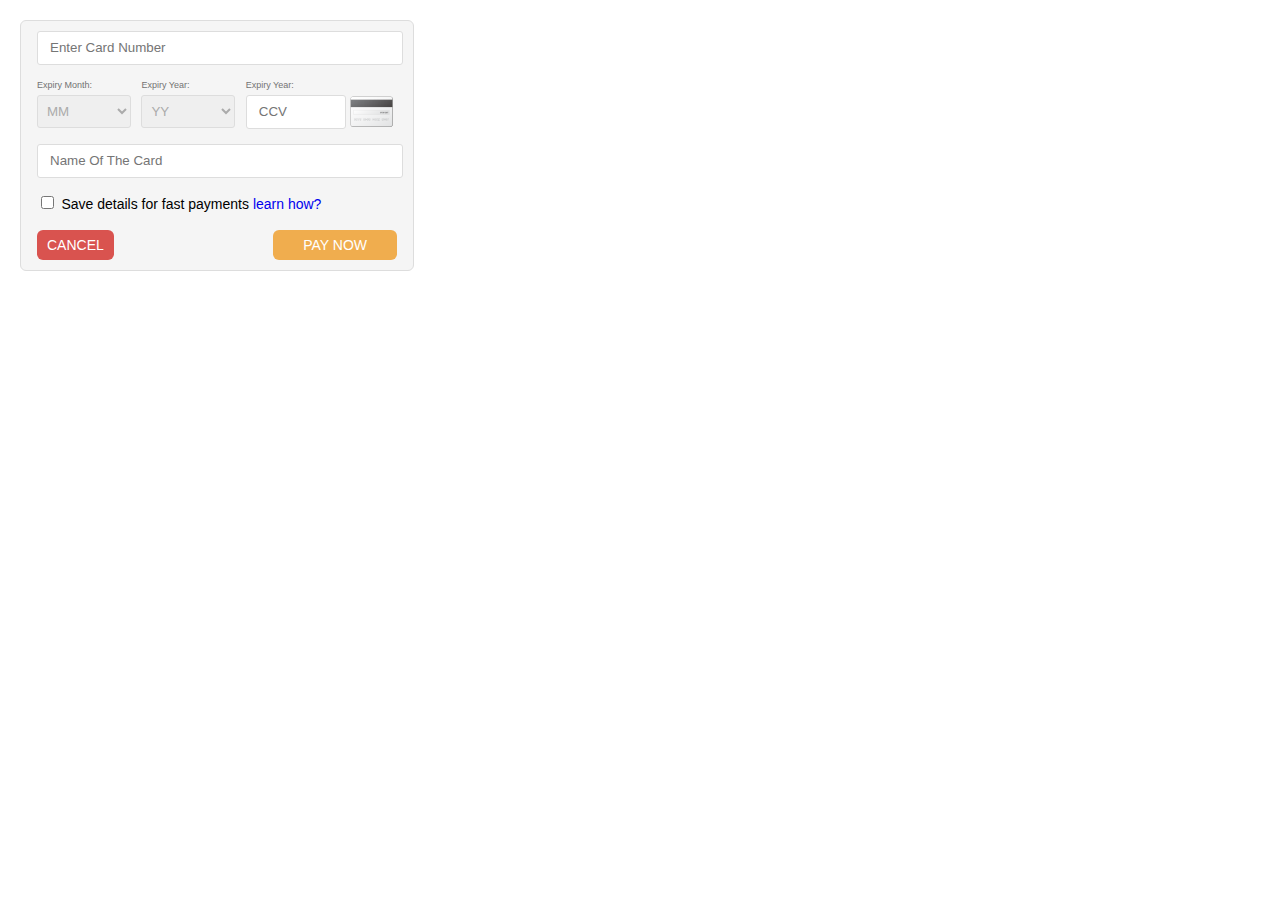
==== credit-card/index.html @ da6d004e "dom3" ====
<!doctype html>
<html>
    <head>
         <title>credit card form</title>
         <meta charset="UTF-8">
				 <link rel="stylesheet" href="css/styles.css" type="text/css" media="screen, projection" />
    </head>
   <body>
       <div class="card-form">
			      <input type="text" id="card-number" name="credit-card-number" class="cc-number" placeholder="Enter Card Number">
						<div class="cc-info">
						    <div id="month-cc">
								<label for="expiry-month">Expiry Month:</label>
								<select id="expiry-month">
								<option selected value=''>MM</option>
    						<option value='1'>Janaury</option>
    						<option value='2'>February</option>
    						<option value='3'>March</option>
    						<option value='4'>April</option>
    						<option value='5'>May</option>
    						<option value='6'>June</option>
    						<option value='7'>July</option>
    						<option value='8'>August</option>
    						<option value='9'>September</option>
    						<option value='10'>October</option>
    						<option value='11'>November</option>
    						<option value='12'>December</option>
    						</select> 
								</div>
								
								<div id="year-cc">
								<label for="expiry-year">Expiry Year:</label> 
								<select id="expiry-year">
								<option selected value=''>YY</option>
    						<option value='1'>2016</option>
    						<option value='2'>2017</option>
    						<option value='3'>2018</option>
    						<option value='4'>2019</option>
    						<option value='5'>2020</option>
    						<option value='6'>2021</option>
    						<option value='7'>2022</option>
    						<option value='8'>2023</option>
    						<option value='9'>2024</option>
    						<option value='10'>2025</option>
    						<option value='11'>2026</option>
    						<option value='12'>2027</option>
    						</select> 
								</div>
								<div id="ccv-cc">
								<label for="ccv">Expiry Year:</label> <input placeholder="CCV" type="text" id="ccv" class="textinput2">
								</div>
								<img src="images/credit-card-icon.gif" alt="credit card" height="31" width="43">
						</div>
						<input type="text" id="card-name" name="credit-card-name" class="cc-name" placeholder="Name Of The Card">
						
						<div class="save-payment">
						<input type="checkbox" name="save-details" id="save-detail-payment" value="save details payment">
						<p>Save details for fast payments <a href="#">learn how?</a></p>
						</div>
						
						<div class="buttons">
						<a href="#" class="cansel-button">Cancel</a>
						<a href="#" class="paynow-button">Pay Now</a>
						</div>
			 </div>

   </body>
 

</html>
---- credit-card/css/styles.css ----
body
 {
  float: left;
  margin: 0;
	padding: 0;
	font-family: 'Arial';
 }
 
.card-form
 {
  float: left;
  display: block;
	padding: 10px 16px 10px 16px;
  margin-top: 20px;
	margin-left: 20px;
	background: #f5f5f5;
	border: 1px solid #dddddd;
	-webkit-border-radius: 6px;
  -moz-border-radius: 6px;
  border-radius: 6px;
	width: 360px;
 }
input
 {
  line-height: 30px;
	border: none;
	-webkit-border-radius: 3px;
  -moz-border-radius: 3px;
  border-radius: 3px;
	border: 1px solid #dddddd;
	text-indent: 10px;
	margin-bottom: 15px;
 }
input.cc-number, input.cc-name
 {
  float: left;
  width: 100%;
 }
.cc-info
 {
  background: red;
 }
.cc-info label
 {
  float: left;
  font-size: 9px;
	color: #737373;
	margin-bottom: 5px;
 }

.cc-info div
 {
  float: left;
  width: 29%;
 }
.cc-info div input
 {
  width: 90%;
 }
.cc-info select
 {
  float: left;
  width: 90%;
	line-height: 30px;
	border: none;
	-webkit-border-radius: 3px;
  -moz-border-radius: 3px;
  border-radius: 3px;
	border: 1px solid #dddddd;
	margin-bottom: 15px;
	padding-top: 7px;
	padding-bottom: 7px;
	padding-left: 0;
	text-indent: 5px;
	color: #ababab;
 }
.cc-info img
 {
  float: left;
	margin-top: 16px;
 }
.save-payment
 {
  float: left;
 }
.save-payment select
 {
  display: inline;
  float: left;
 }
.save-payment p
 {
   display: inline;
  font: 14px 'Arial';
 } 
.save-payment p a
 {
  text-decoration: none;
 }
.buttons
 {
  float: left;
	width: 100%;
	display: block;
  margin-top: 6px;
 }
.buttons a.cansel-button, .buttons a.paynow-button
 {
  float: left;
	text-transform: uppercase;
	background: #d9534f;
	color: #fff;
	padding: 7px 10px 7px 10px;
	font: 14px 'Arial';
	text-decoration: none;
	-webkit-border-radius: 6px;
  -moz-border-radius: 6px;
  border-radius: 6px;
 }
.buttons a.paynow-button
 {
  float: right;
	background: #f0ad4e;
	padding: 7px 30px 7px 30px;
 }
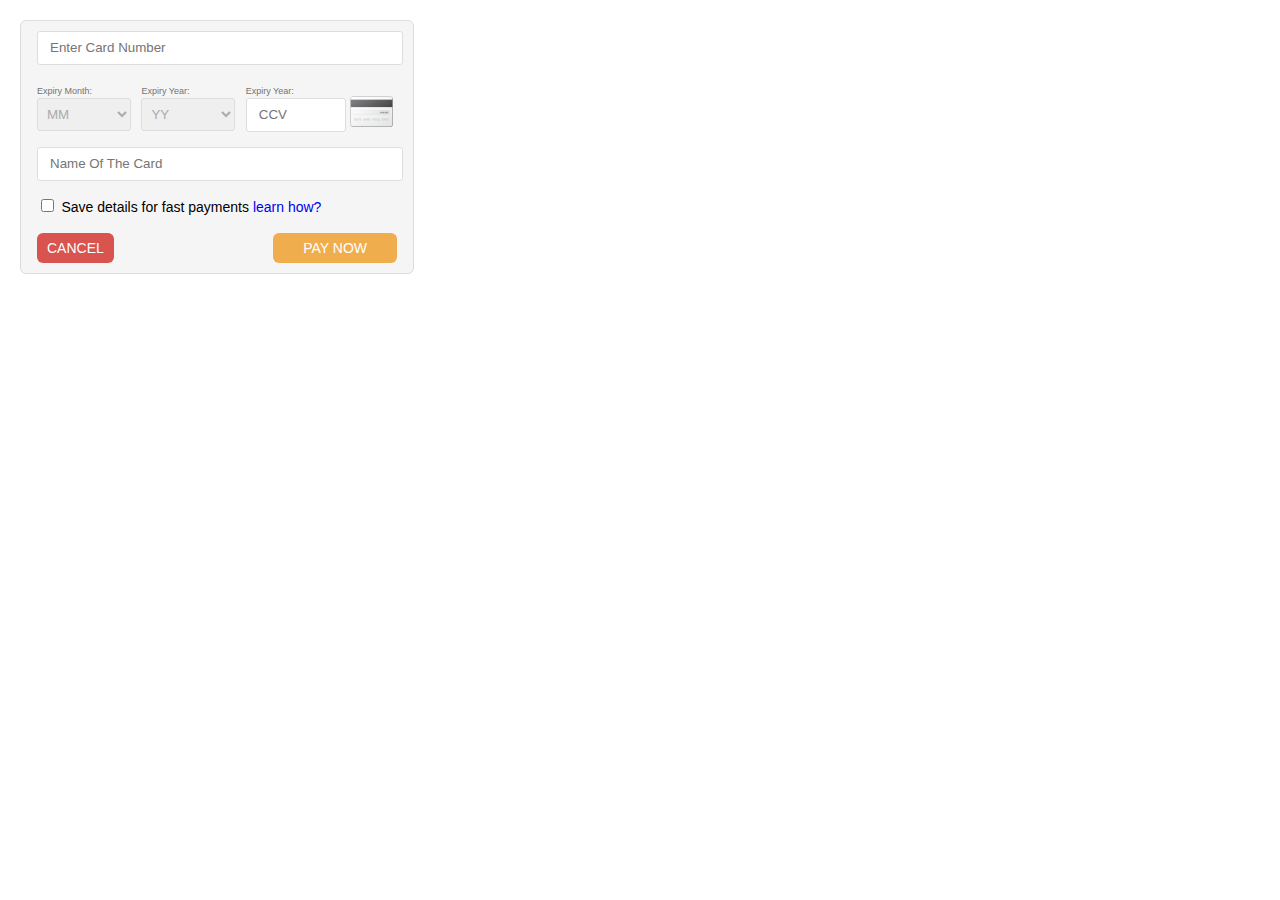
==== commit fd8781a1: "Add existing file" ====
--- a/credit-card/index.html
+++ b/credit-card/index.html
@@ -61,6 +61,7 @@
 						<div class="buttons">
 						<a href="#" class="cansel-button">Cancel</a>
 						<a href="#" class="paynow-button">Pay Now</a>
+						<div style="clear: both;"></div>
 						</div>
 			 </div>
 
--- a/credit-card/css/styles.css
+++ b/credit-card/css/styles.css
@@ -1,6 +1,5 @@
 body
  {
-  float: left;
   margin: 0;
 	padding: 0;
 	font-family: 'Arial';
@@ -8,7 +7,6 @@
  
 .card-form
  {
-  float: left;
   display: block;
 	padding: 10px 16px 10px 16px;
   margin-top: 20px;
@@ -33,7 +31,6 @@
  }
 input.cc-number, input.cc-name
  {
-  float: left;
   width: 100%;
  }
 .cc-info
@@ -42,7 +39,6 @@
  }
 .cc-info label
  {
-  float: left;
   font-size: 9px;
 	color: #737373;
 	margin-bottom: 5px;
@@ -79,14 +75,10 @@
   float: left;
 	margin-top: 16px;
  }
-.save-payment
- {
-  float: left;
- }
+
 .save-payment select
  {
   display: inline;
-  float: left;
  }
 .save-payment p
  {
@@ -99,7 +91,6 @@
  }
 .buttons
  {
-  float: left;
 	width: 100%;
 	display: block;
   margin-top: 6px;
